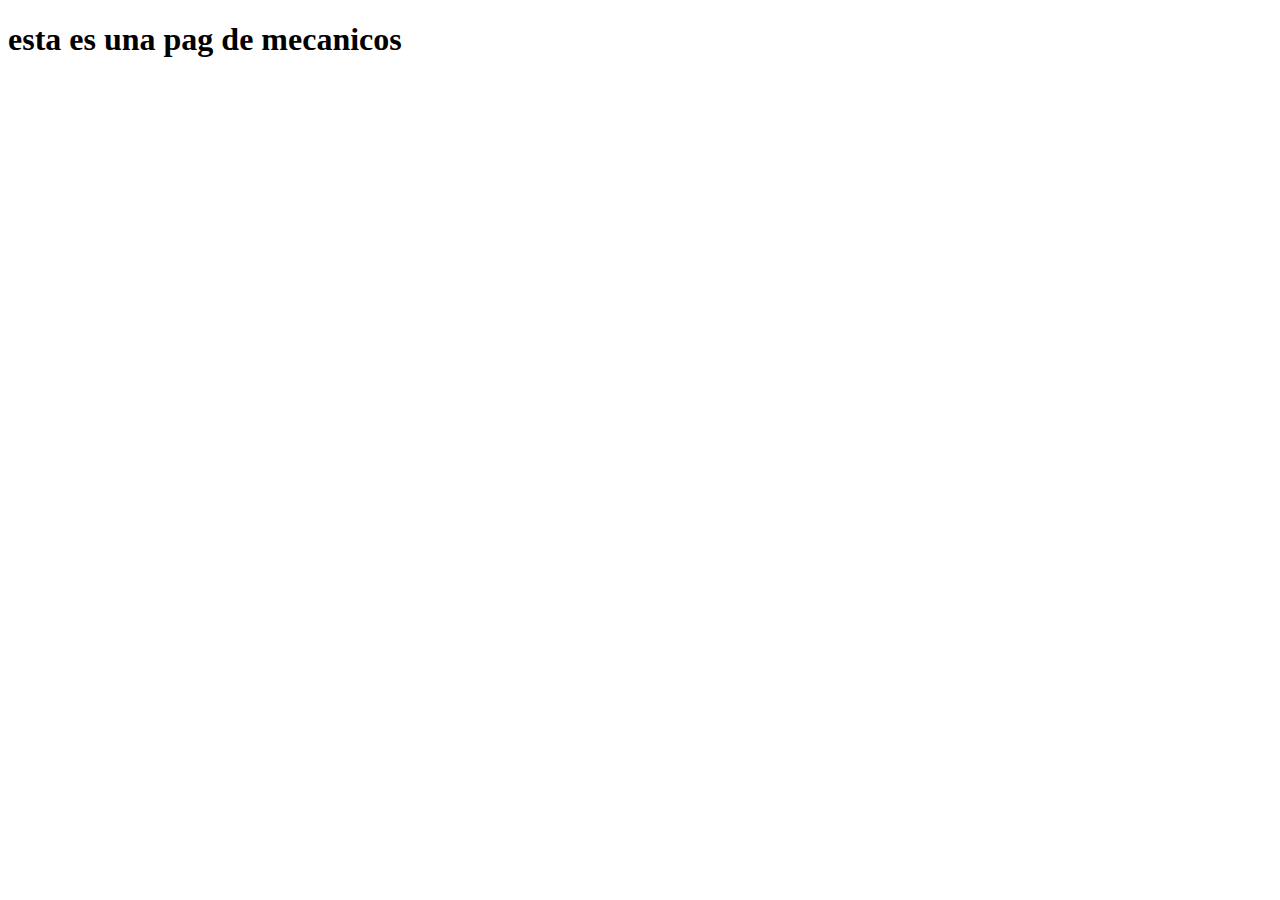
==== index.html @ c0a98a07 "titulo" ====
<!DOCTYPE html>
<html lang="en">
<head>
    <meta charset="UTF-8">
    <meta http-equiv="X-UA-Compatible" content="IE=edge">
    <meta name="viewport" content="width=device-width, initial-scale=1.0">
    <title>RayoMakween</title>
</head>
<body>
    <h1>esta es una pag de mecanicos
        
    </h1>
    
</body>
</html>
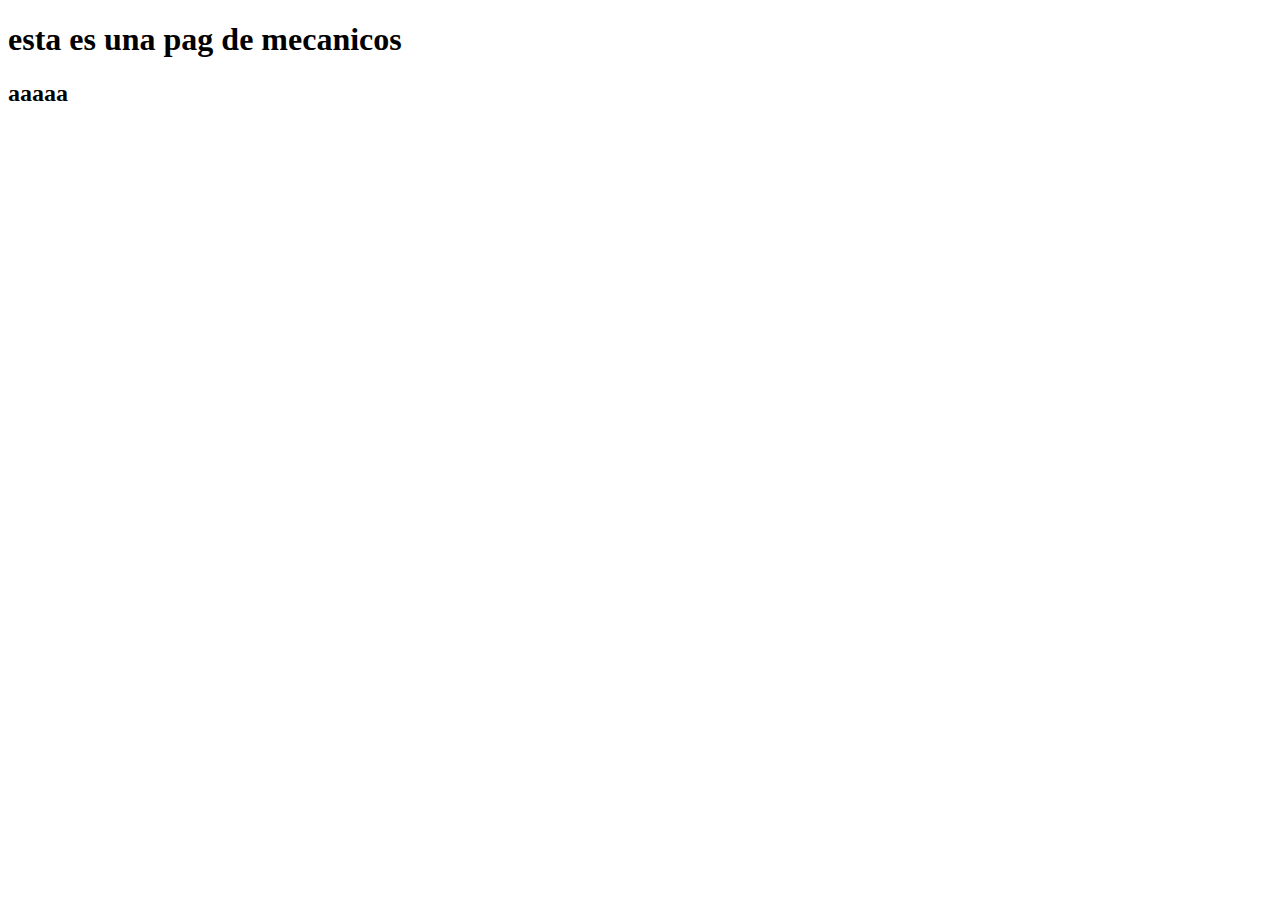
==== commit da8d269b: "Update index.html" ====
--- a/index.html
+++ b/index.html
@@ -8,8 +8,9 @@
 </head>
 <body>
     <h1>esta es una pag de mecanicos
-        
+       
     </h1>
+    <h2>aaaaa</h2>
     
 </body>
 </html>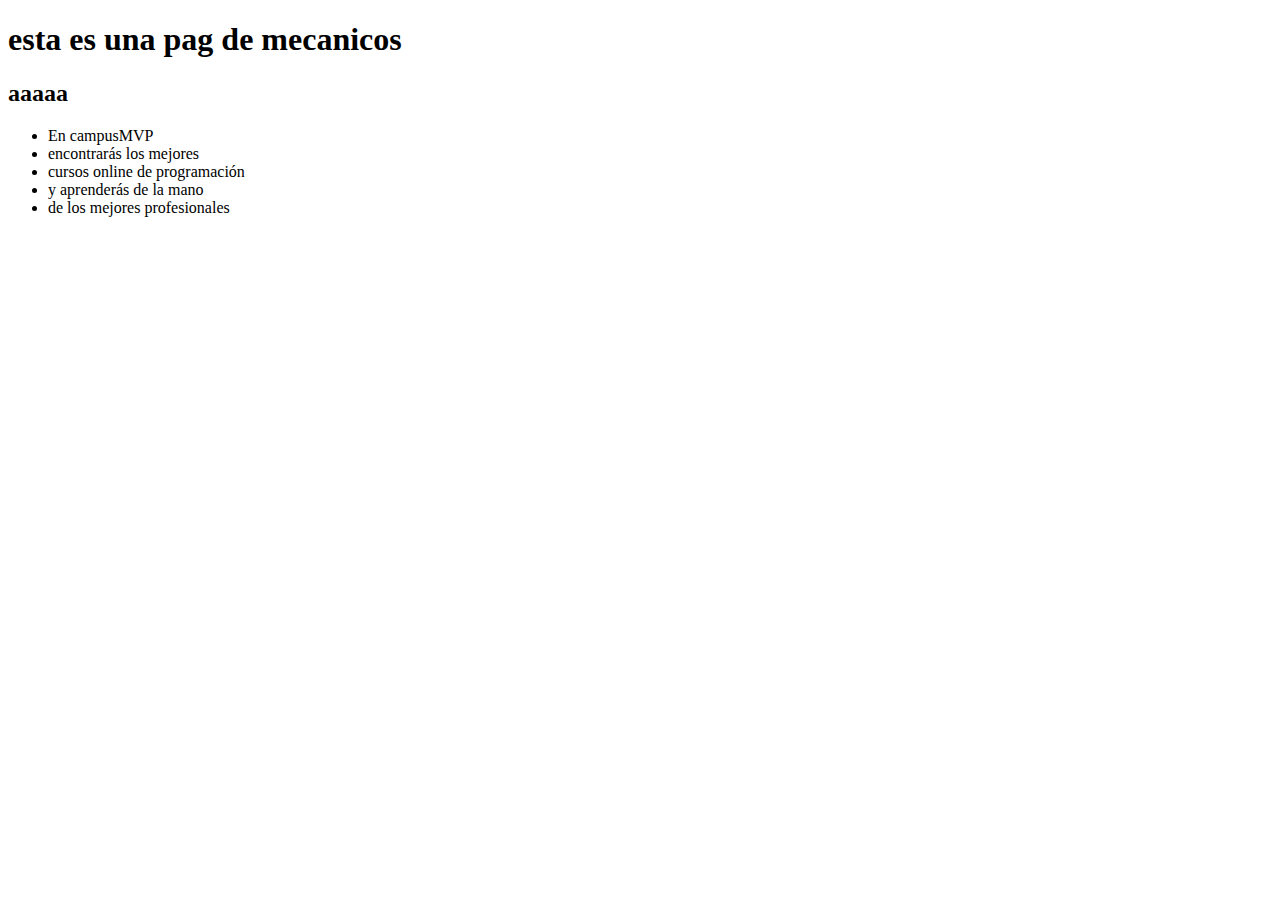
==== commit 8b499dec: "Update index.html" ====
--- a/index.html
+++ b/index.html
@@ -11,6 +11,12 @@
        
     </h1>
     <h2>aaaaa</h2>
-    
+    <ul class="slider">
+        <li id="slide1">En campusMVP</ li>
+        <li id="slide2">encontrarás los mejores</ li>
+        <li id="slide3">cursos online de programación</ li>
+        <li id="slide4">y aprenderás de la mano</ li>
+        <li id="slide5">de los mejores profesionales</ li>
+     </ul>
 </body>
 </html>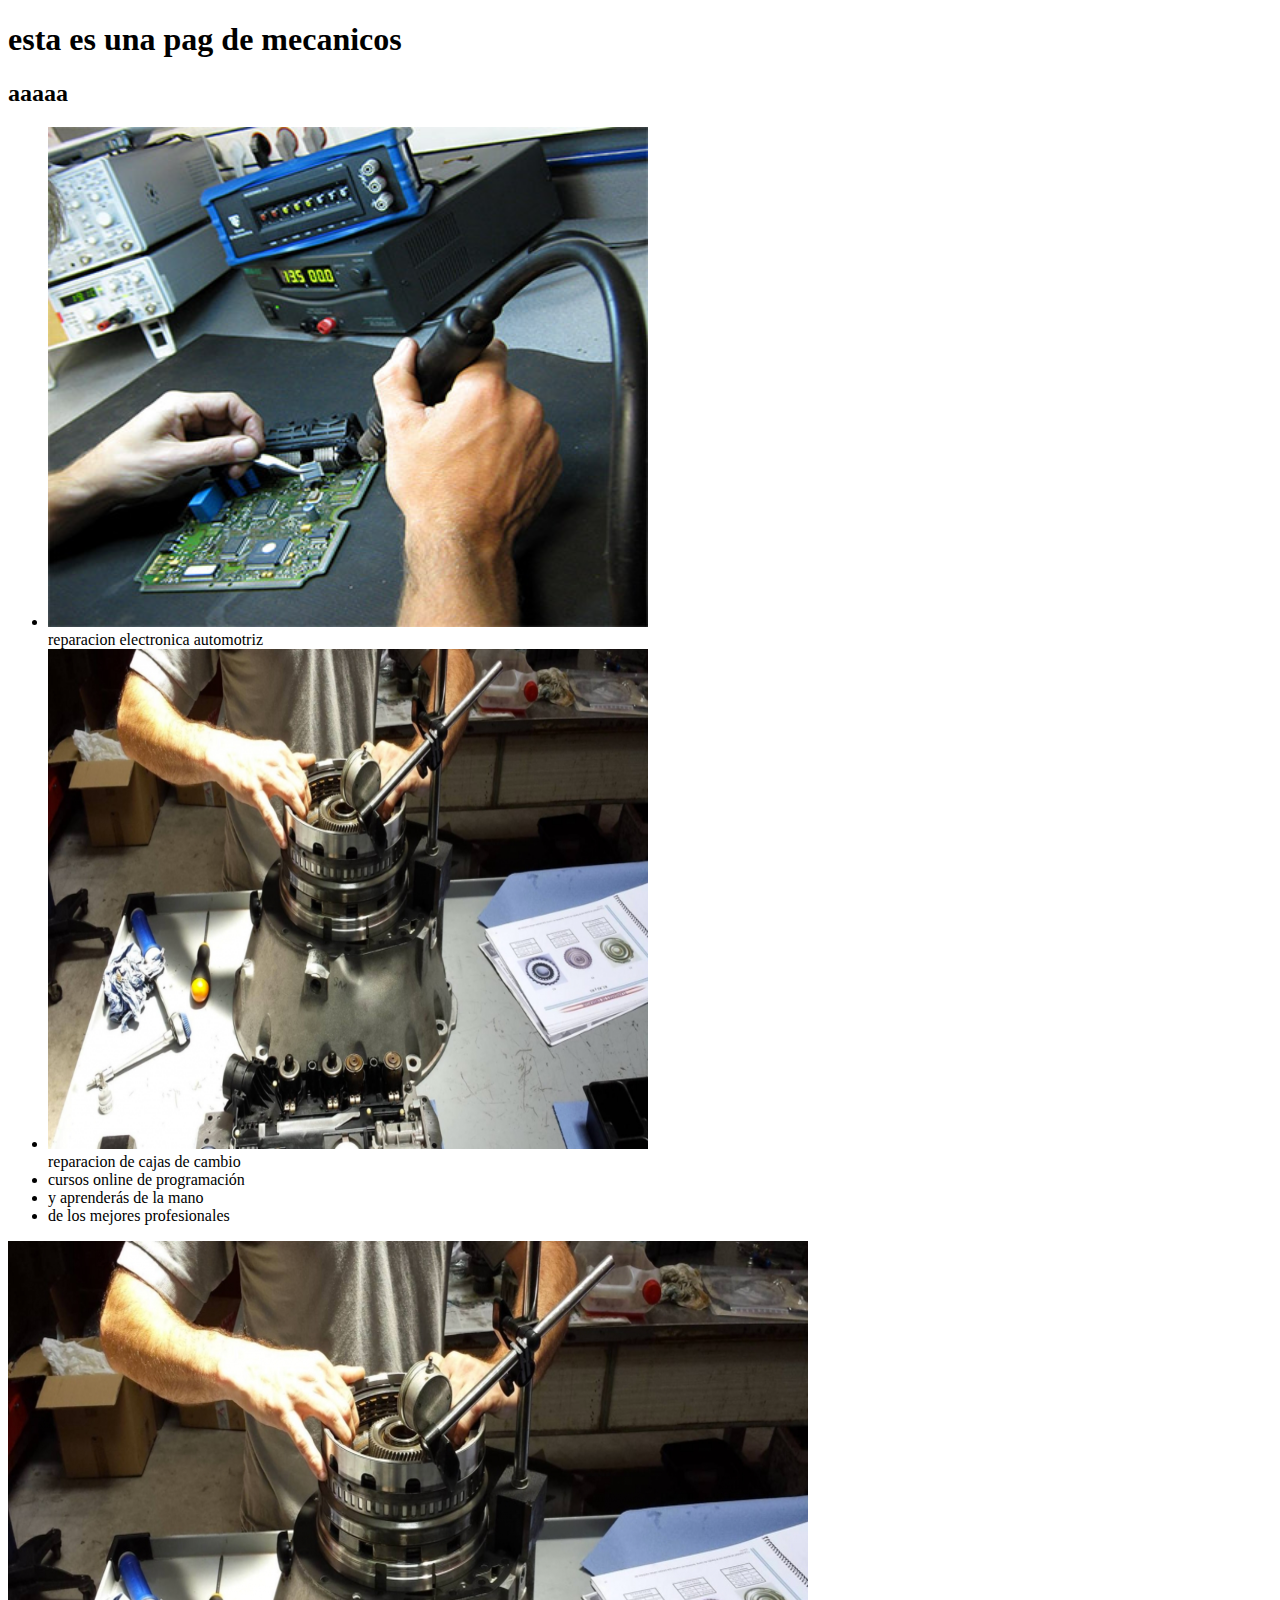
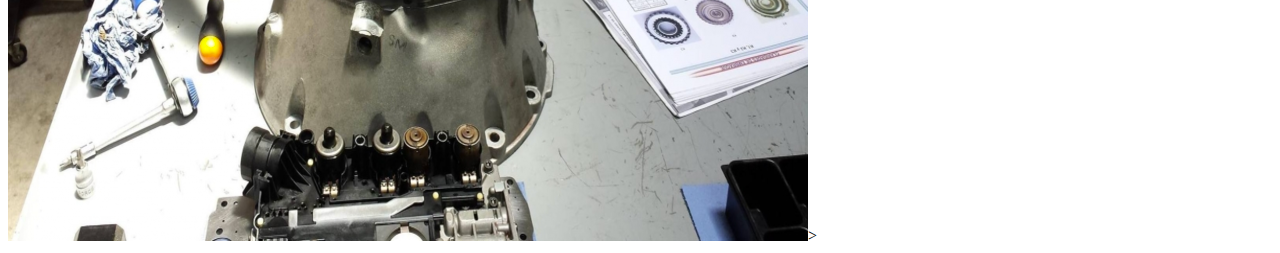
==== commit 398082c5: "carrusel de fotos" ====
--- a/index.html
+++ b/index.html
@@ -12,11 +12,15 @@
     </h1>
     <h2>aaaaa</h2>
     <ul class="slider">
-        <li id="slide1">En campusMVP</ li>
-        <li id="slide2">encontrarás los mejores</ li>
+        <li id="slide1"><img src="01.jpg" alt="electronica automotriz" width="600" height="500" title="electronica automotriz">
+            <figcaption>reparacion electronica automotriz</figcaption> </ li>
+        <li id="slide2"><img src="03.png" alt="cajas de cambio" width="600" height="500" title="cajas de cambio">
+            <figcaption>reparacion de cajas de cambio</figcaption> </ li></ li>
         <li id="slide3">cursos online de programación</ li>
         <li id="slide4">y aprenderás de la mano</ li>
         <li id="slide5">de los mejores profesionales</ li>
      </ul>
+     
+     <img src= "03.png" alt="html" width="800" height="600">>
 </body>
 </html>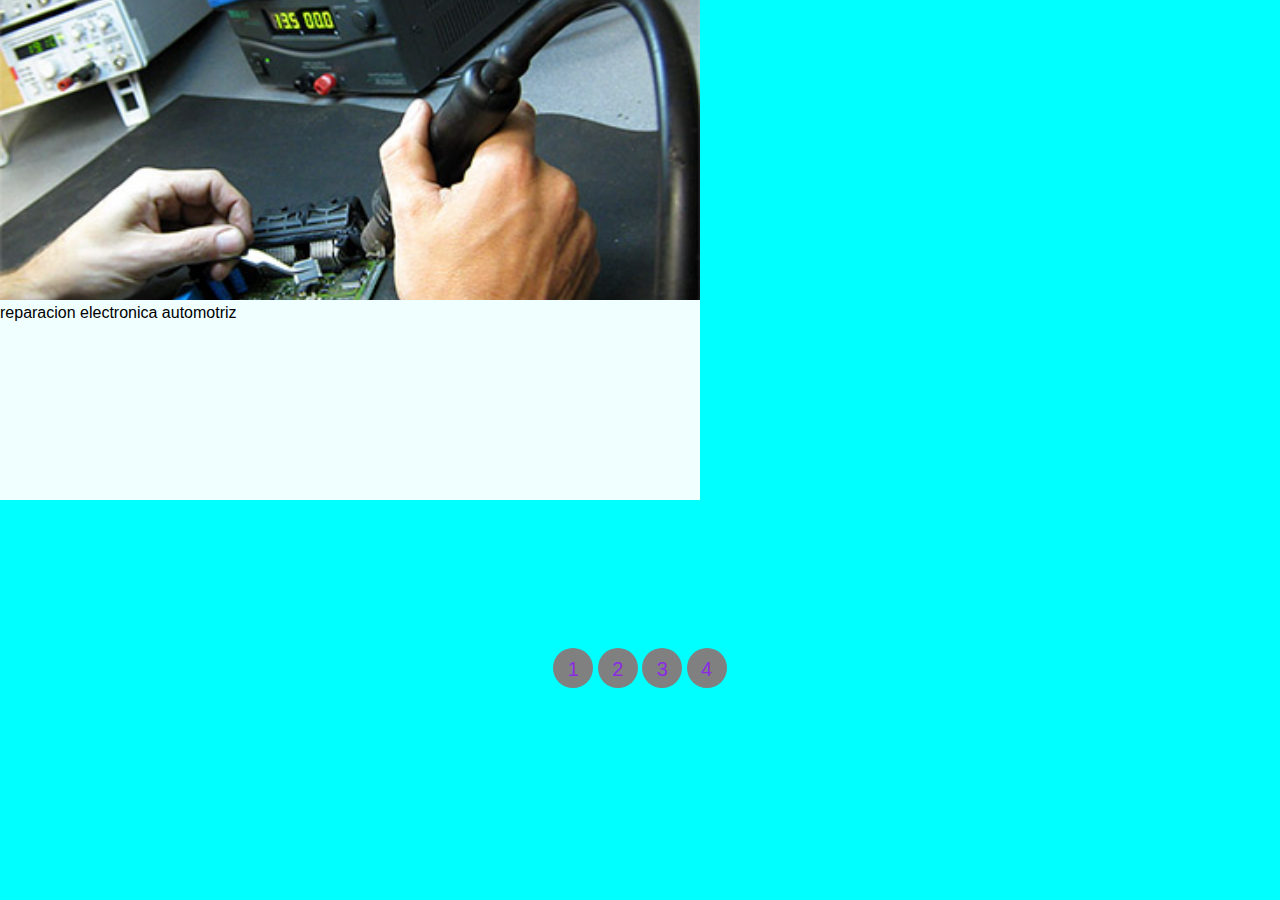
==== commit ff05219b: "carrusel de fotos" ====
--- a/index.html
+++ b/index.html
@@ -1,6 +1,7 @@
 <!DOCTYPE html>
 <html lang="en">
 <head>
+    <link rel="stylesheet" href="style.css">
     <meta charset="UTF-8">
     <meta http-equiv="X-UA-Compatible" content="IE=edge">
     <meta name="viewport" content="width=device-width, initial-scale=1.0">
@@ -15,12 +16,33 @@
         <li id="slide1"><img src="01.jpg" alt="electronica automotriz" width="600" height="500" title="electronica automotriz">
             <figcaption>reparacion electronica automotriz</figcaption> </ li>
         <li id="slide2"><img src="03.png" alt="cajas de cambio" width="600" height="500" title="cajas de cambio">
-            <figcaption>reparacion de cajas de cambio</figcaption> </ li></ li>
-        <li id="slide3">cursos online de programación</ li>
-        <li id="slide4">y aprenderás de la mano</ li>
-        <li id="slide5">de los mejores profesionales</ li>
+            <figcaption>reparacion de cajas de cambio</figcaption> </ li>
+        <li id="slide3"><img src="04.jpg" alt="reparacion suspencion" width="600" height="500" title="reparacion suspencion">
+            <figcaption>reparacion suspencion </figcaption> </ li>
+        <li id="slide4"><img src="05.jpg" alt="reparacion de direccion" width="600" height="500" title="reparacion de direccion">
+            <figcaption>reparacion de direccion </figcaption> </ li>
+        <li id="slide5"><img src="06.jpg" alt="reparacion de direccion y suspencion" width="600" height="500" title="reparacion de direccion y direccion">
+            <figcaption>reparacion de direccion y direccion </figcaption> </ li>
      </ul>
      
-     <img src= "03.png" alt="html" width="800" height="600">>
+     <ul class="menuslider">
+         <li>
+             <a href="#slide1">1</a>
+            </li>
+            
+            <li>
+            <a href="#slide3">2</a>
+        </li>
+        
+        <li>
+            <a href="#slide4">3</a>
+            </li>
+        
+        <li>
+            <a href="#slide5">4</a>
+            </li>
+
+     </ul>
+     
 </body>
 </html>--- a/style.css
+++ b/style.css
@@ -0,0 +1,69 @@
+body{
+    background-color: aqua;
+    font-family: sans-serif;
+}
+
+.container{
+    margin: auto;
+    background-color: azure;
+    width: 600px;
+    padding: 600px;
+}
+ul, li {
+    margin: 0;
+    padding: 0;
+    list-style: none  ;
+}
+ul.slider{
+    position: relativ;
+    width: 700px;
+    height: 500px;
+
+}
+ul.slider li
+{
+    position: absolute;
+    left: 0;
+    top: 0;
+    opacity: 0;
+    width: inherit;
+    height: inherit;
+    background-color: azure;
+    transition: opacity .5s; 
+    
+}
+
+ul.slider li img{
+    width: 100%;
+    height: 300px;
+    object-fit: cover;
+}
+
+ul.slider li:first-child
+{
+    opacity: 1;
+}
+ul.slider li:target{
+    opacity: 1;
+}
+
+.menuslider{
+    text-align: center;
+    margin: 20px;
+}
+.menuslider li{
+    display: inline-block;
+    text-align: center;
+
+}
+.menuslider li a{
+    display: inline-block;
+    color:blueviolet;
+    text-decoration: none;
+    background-color: gray;
+    padding: 10px;
+    width: 20px;
+    height: 20px;
+    font-size: 20px;
+    border-radius: 100%; 
+}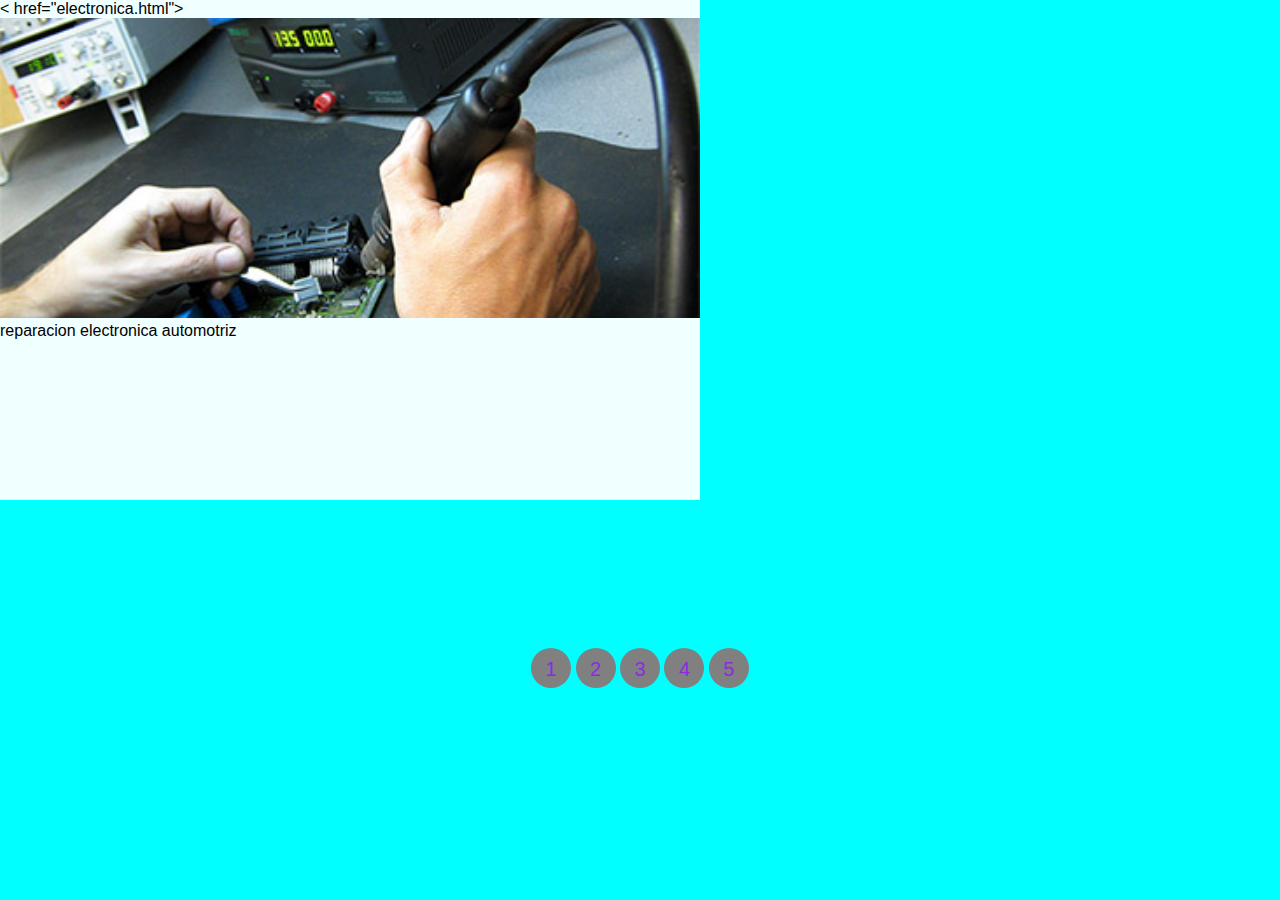
==== commit 7a8273e7: "carrusel con enlace" ====
--- a/index.html
+++ b/index.html
@@ -12,8 +12,14 @@
        
     </h1>
     <h2>aaaaa</h2>
+    
+    
+    
+    
+    <!-- Carrusel de fotos -->
+    <div>
     <ul class="slider">
-        <li id="slide1"><img src="01.jpg" alt="electronica automotriz" width="600" height="500" title="electronica automotriz">
+        <li id="slide1">< href="electronica.html"><img src="01.jpg"  alt="electronica automotriz" width="600" height="500" title="electronica automotriz">
             <figcaption>reparacion electronica automotriz</figcaption> </ li>
         <li id="slide2"><img src="03.png" alt="cajas de cambio" width="600" height="500" title="cajas de cambio">
             <figcaption>reparacion de cajas de cambio</figcaption> </ li>
@@ -31,18 +37,22 @@
             </li>
             
             <li>
-            <a href="#slide3">2</a>
+            <a href="#slide2">2</a>
         </li>
         
         <li>
-            <a href="#slide4">3</a>
+            <a href="#slide3">3</a>
             </li>
         
         <li>
-            <a href="#slide5">4</a>
+            <a href="#slide4">4</a>
             </li>
+            <li>
+                <a href="#slide5">5</a>
+                </li>
 
      </ul>
+    </div>
      
 </body>
 </html>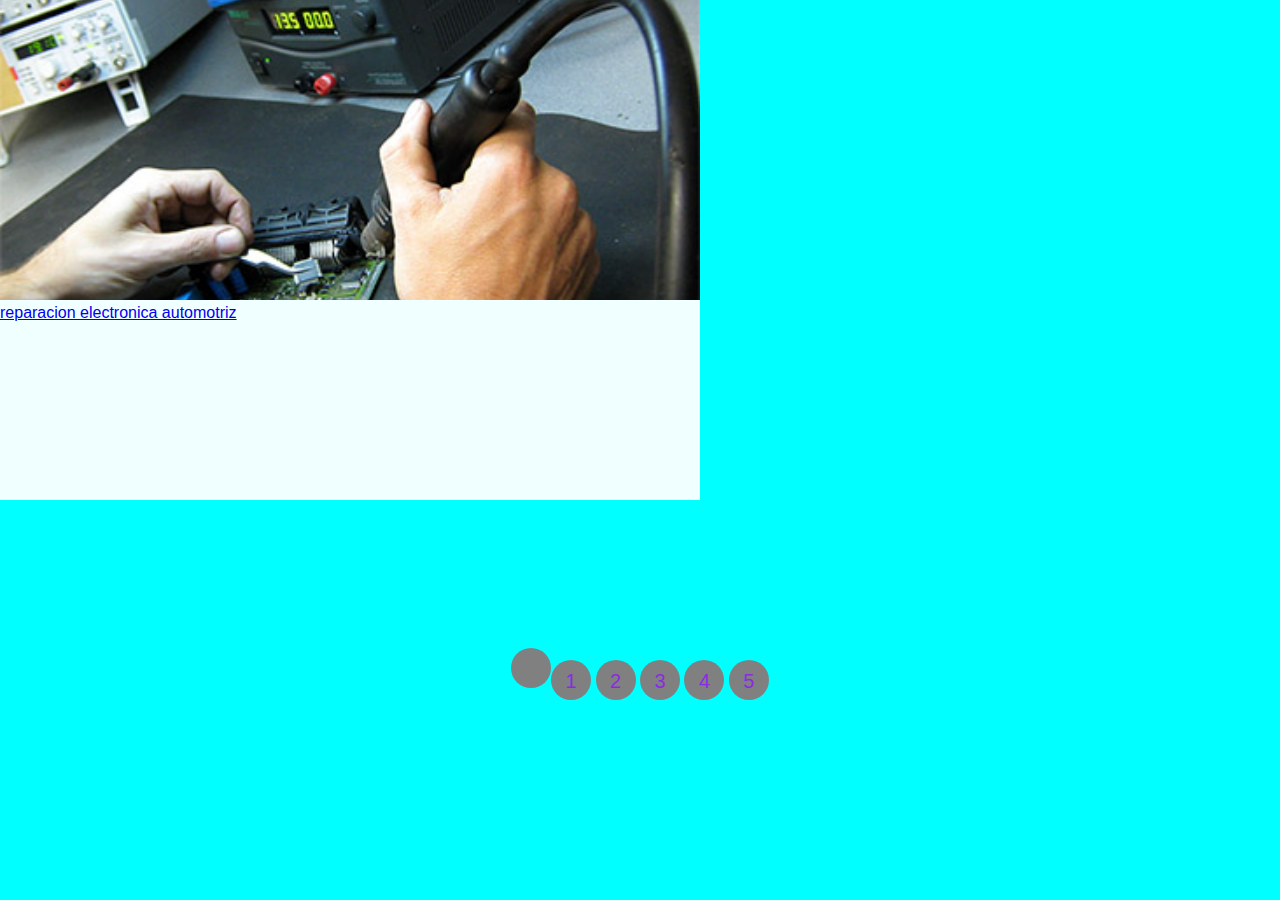
==== commit 7a66292b: "Update index.html" ====
--- a/index.html
+++ b/index.html
@@ -19,7 +19,7 @@
     <!-- Carrusel de fotos -->
     <div>
     <ul class="slider">
-        <li id="slide1">< href="electronica.html"><img src="01.jpg"  alt="electronica automotriz" width="600" height="500" title="electronica automotriz">
+        <li id="slide1"><a href="electronica.html"><img src="01.jpg"  alt="electronica automotriz" width="600" height="500" title="electronica automotriz">
             <figcaption>reparacion electronica automotriz</figcaption> </ li>
         <li id="slide2"><img src="03.png" alt="cajas de cambio" width="600" height="500" title="cajas de cambio">
             <figcaption>reparacion de cajas de cambio</figcaption> </ li>
